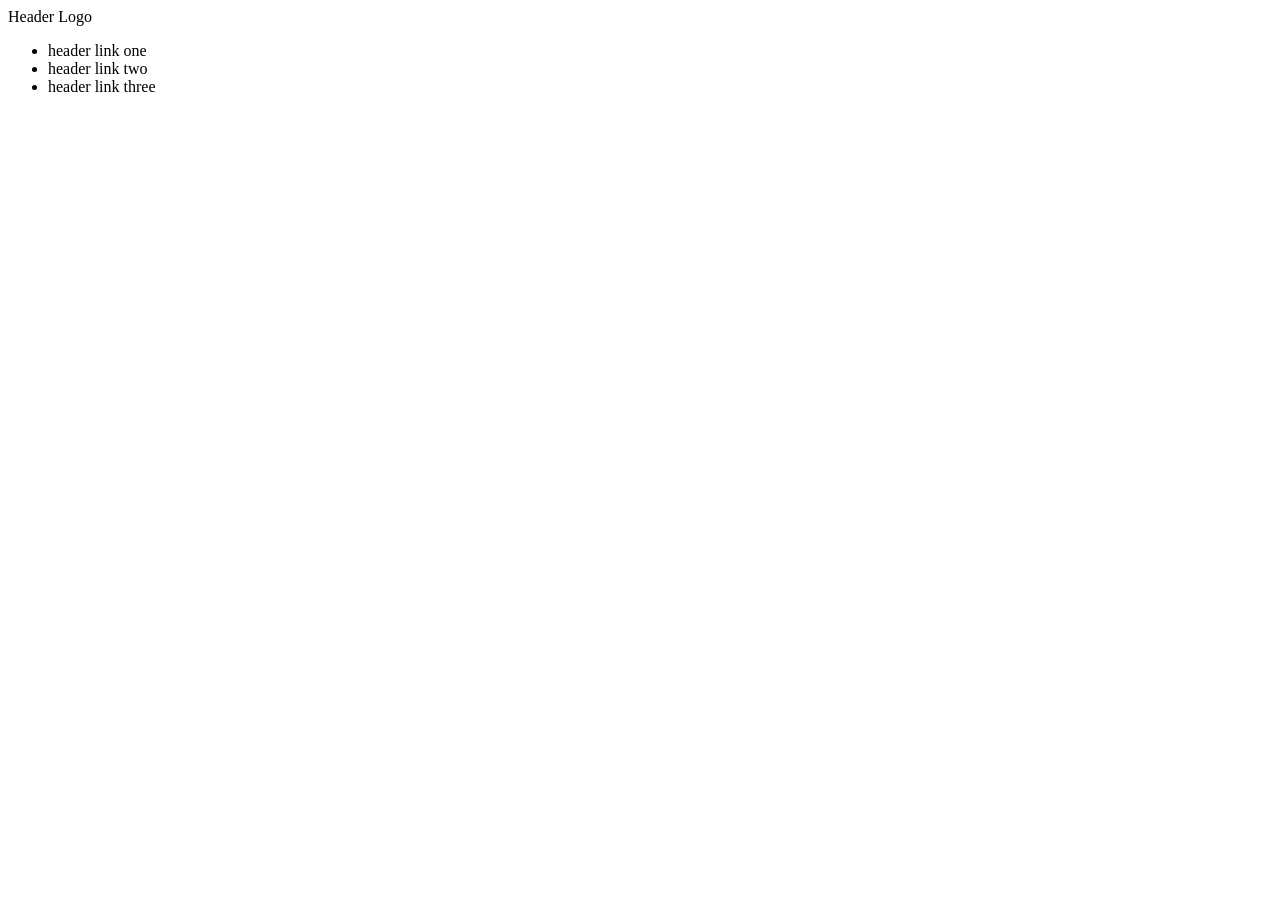
==== landing-page.html @ 45e0bdfc "git commit landing-page.html styles.css" ====
<!DOCTYPE html>
<html lang="en">
<head>
    <meta charset="UTF-8">
    <meta http-equiv="X-UA-Compatible" content="IE=edge">
    <meta name="viewport" content="width=device-width, initial-scale=1.0">
    <title>Document</title>
</head>
<body>
    <div class="header">
        <div class="left element">
            Header Logo
        </div>
        <ul class="links">
            <li>header link one</li>
            <li>header link two</li>
            <li>header link three</li>
        </ul>
    </div>
</body>
</html>
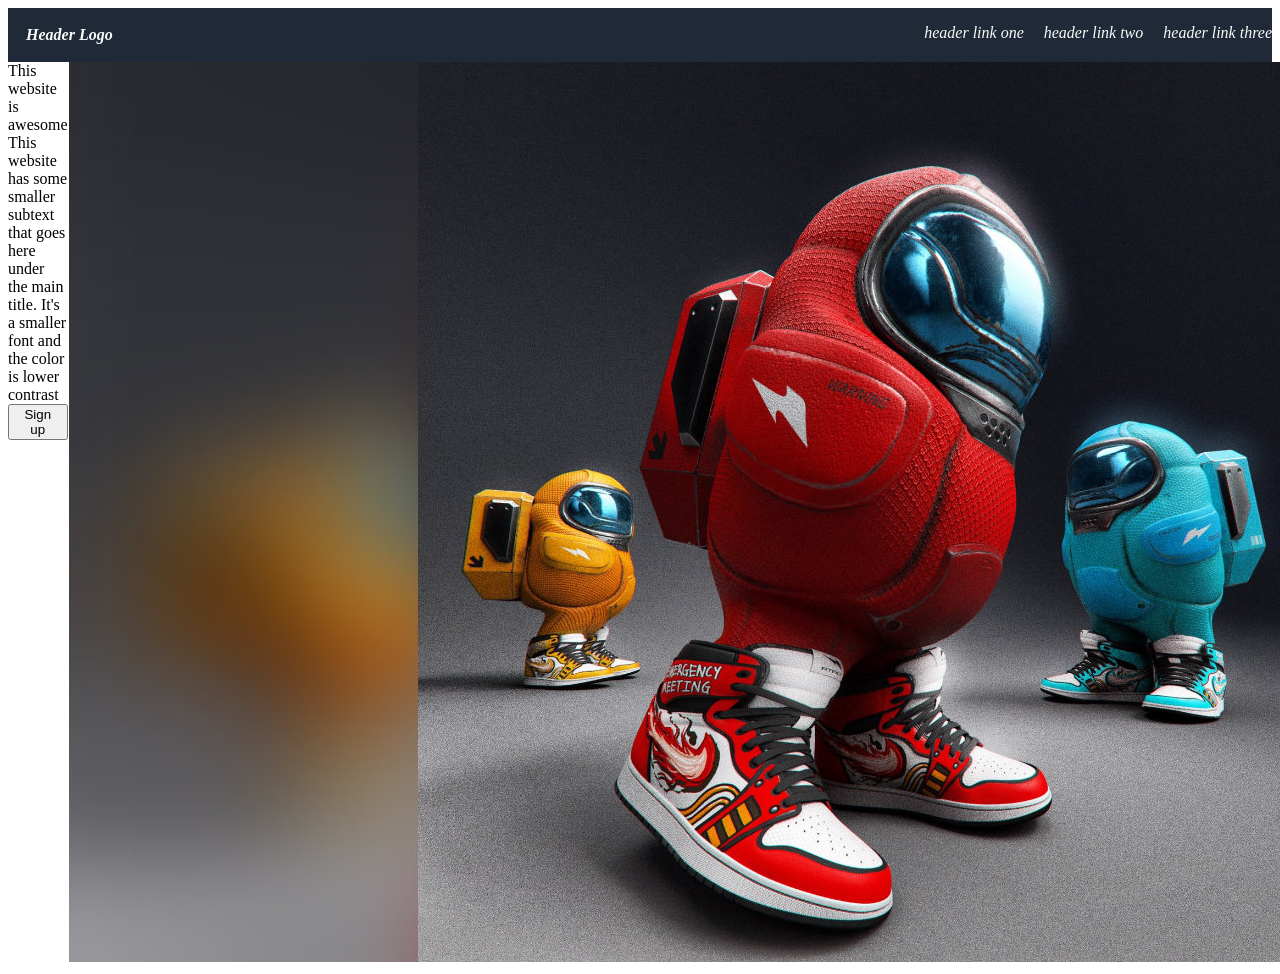
==== commit 16420eeb: "git commit" ====
--- a/landing-page.html
+++ b/landing-page.html
@@ -5,17 +5,34 @@
     <meta http-equiv="X-UA-Compatible" content="IE=edge">
     <meta name="viewport" content="width=device-width, initial-scale=1.0">
     <title>Document</title>
+    <link rel="stylesheet" href="styles.css">
 </head>
-<body>
-    <div class="header">
-        <div class="left element">
-            Header Logo
+    <body>
+        <div class="header">
+            <div class="left">
+                Header Logo
+            </div>
+            <ul class="links">
+                <li>header link one</li>
+                <li>header link two</li>
+                <li>header link three</li>
+            </ul>
         </div>
-        <ul class="links">
-            <li>header link one</li>
-            <li>header link two</li>
-            <li>header link three</li>
-        </ul>
-    </div>
-</body>
+        <div class="body1">
+            <div class="container1">
+                <div class="subcontainer1">
+                    This website is awesome
+                </div>
+                <div class="subcontainer2">
+                    This website has some smaller subtext that goes here under the main title. It's a smaller font and the color is lower contrast
+                </div>
+                <button class="button1">
+                    Sign up
+                </button>
+            </div>
+            <div class="container2">
+                <img src="among-us-drip.jpg">
+            </div>
+        </div>
+    </body>
 </html>
--- a/styles.css
+++ b/styles.css
@@ -0,0 +1,28 @@
+.header{
+    display: flex;
+    justify-content: space-between;
+    background-color: #1f2937;
+}
+
+.left, .links{
+    color: #f9faf8;
+    font-style: italic;
+}
+
+.left{
+    padding: 18px;
+    font: 24px;
+    font-weight: bolder;
+}
+
+.links{
+    list-style-type: none;
+    flex-direction: row;
+    display: flex;
+    gap: 20px
+}
+
+
+.body1{
+    display: flex;
+}
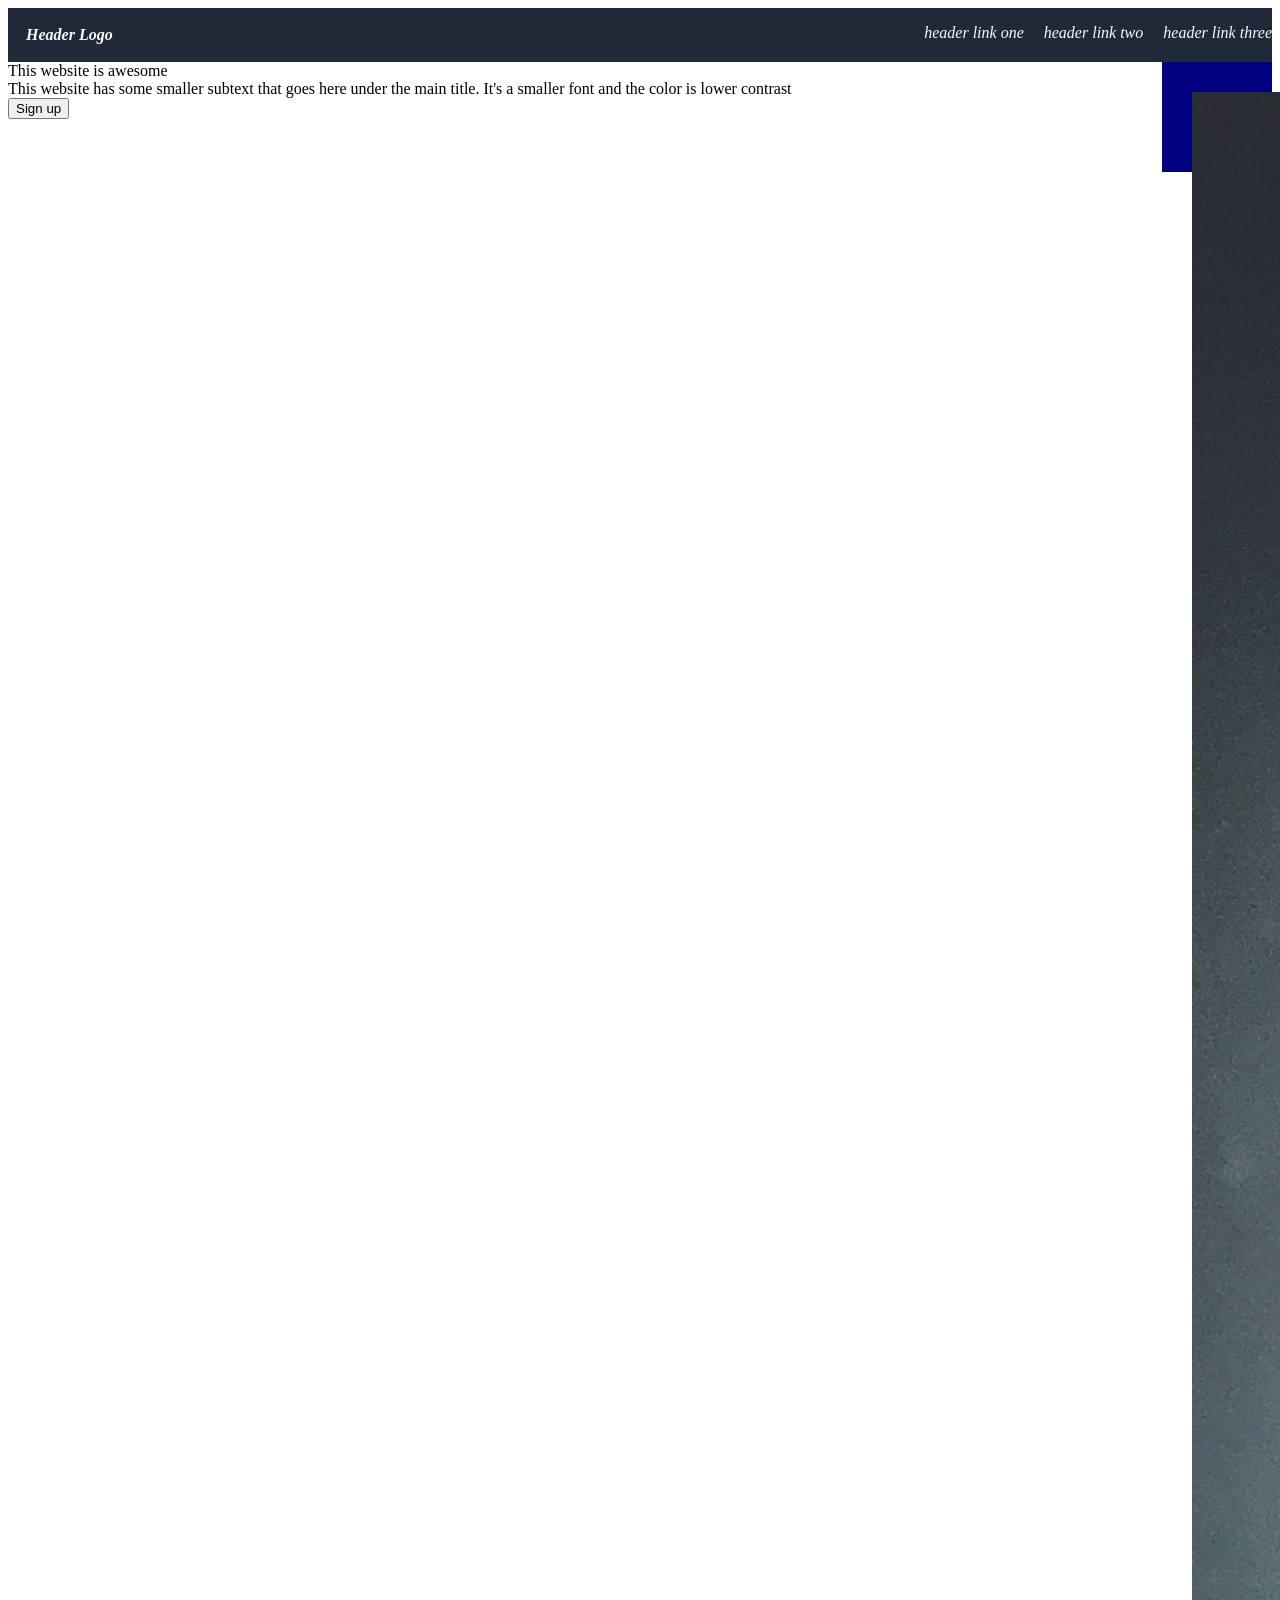
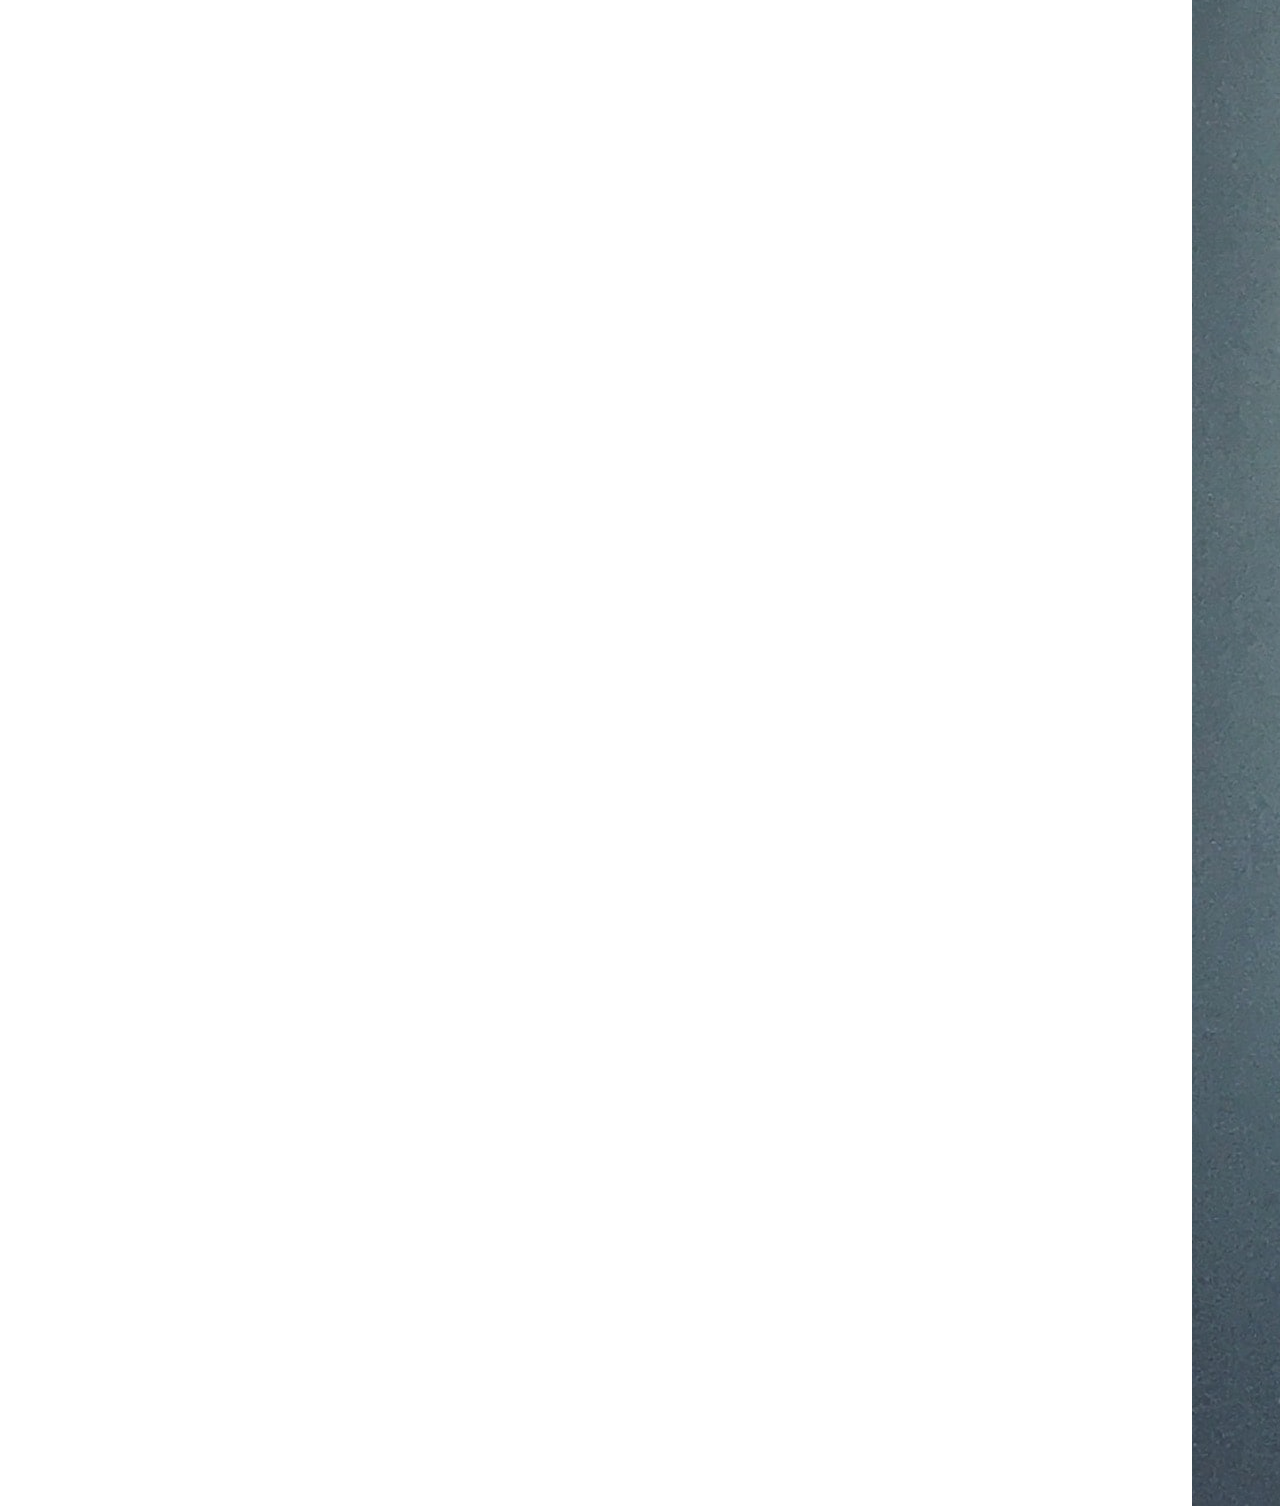
==== commit 6fc75e5b: "git commit" ====
--- a/landing-page.html
+++ b/landing-page.html
@@ -7,32 +7,32 @@
     <title>Document</title>
     <link rel="stylesheet" href="styles.css">
 </head>
-    <body>
-        <div class="header">
-            <div class="left">
-                Header Logo
+  <body>
+    <div class="header">
+      <div class="left">
+        Header Logo
+      </div>
+      <ul class="links">
+        <li>header link one</li>
+        <li>header link two</li>
+        <li>header link three</li>
+      </ul>
+    </div>
+    <div class="body1">
+        <div class="container1">
+            <div class="subcontainer1">
+                This website is awesome
             </div>
-            <ul class="links">
-                <li>header link one</li>
-                <li>header link two</li>
-                <li>header link three</li>
-            </ul>
+            <div class="subcontainer2">
+                This website has some smaller subtext that goes here under the main title. It's a smaller font and the color is lower contrast
+            </div>
+            <button class="button1">
+                Sign up
+            </button>
         </div>
-        <div class="body1">
-            <div class="container1">
-                <div class="subcontainer1">
-                    This website is awesome
-                </div>
-                <div class="subcontainer2">
-                    This website has some smaller subtext that goes here under the main title. It's a smaller font and the color is lower contrast
-                </div>
-                <button class="button1">
-                    Sign up
-                </button>
-            </div>
-            <div class="container2">
-                <img src="among-us-drip.jpg">
-            </div>
+        <div class="container2">
+            <img src="img1.jpg">
         </div>
-    </body>
+    </div>
+  </body>
 </html>
--- a/styles.css
+++ b/styles.css
@@ -25,4 +25,17 @@
 
 .body1{
     display: flex;
+    justify-content: space-between;
+}
+
+.container2{
+    background-color: navy;
+    width: 50px;
+    height: 50px;
+    padding: 30px;
+}
+
+.img1.jpg{
+    width: 20px;
+    height: 20px;
 }
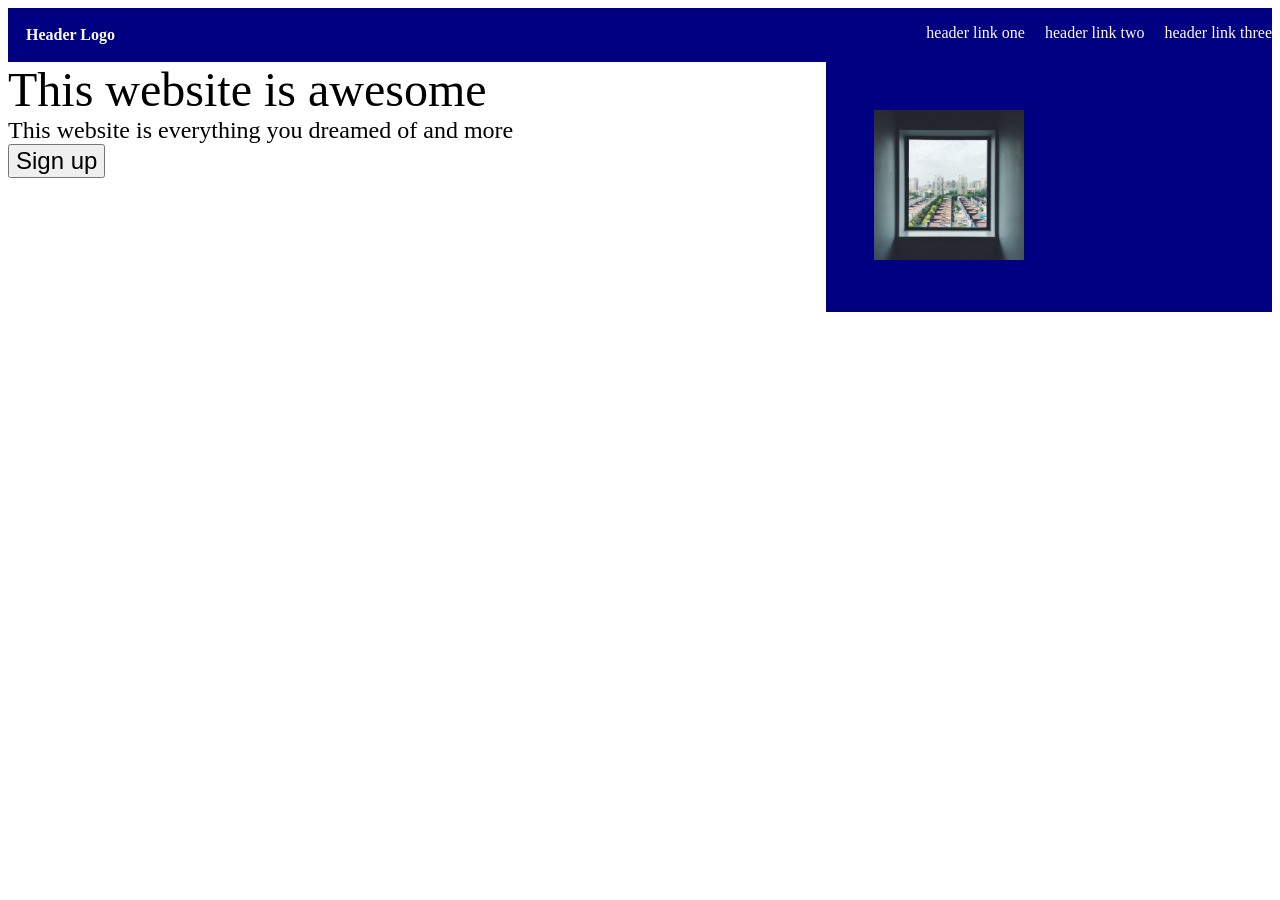
==== commit aaf1e903: "git commit" ====
--- a/landing-page.html
+++ b/landing-page.html
@@ -5,6 +5,9 @@
     <meta http-equiv="X-UA-Compatible" content="IE=edge">
     <meta name="viewport" content="width=device-width, initial-scale=1.0">
     <title>Document</title>
+    <link rel="preconnect" href="https://fonts.googleapis.com">
+    <link rel="preconnect" href="https://fonts.gstatic.com" crossorigin>
+    <link href="https://fonts.googleapis.com/css2?family=Roboto:wght@300&display=swap" rel="stylesheet">
     <link rel="stylesheet" href="styles.css">
 </head>
   <body>
@@ -19,20 +22,20 @@
       </ul>
     </div>
     <div class="body1">
-        <div class="container1">
-            <div class="subcontainer1">
-                This website is awesome
-            </div>
-            <div class="subcontainer2">
-                This website has some smaller subtext that goes here under the main title. It's a smaller font and the color is lower contrast
-            </div>
-            <button class="button1">
-                Sign up
-            </button>
+      <div class="container1">
+        <div class="subcontainer1">
+          This website is awesome
         </div>
-        <div class="container2">
-            <img src="img1.jpg">
+        <div class="subcontainer2">
+          This website is everything you dreamed of and more
         </div>
+        <button class="button1">
+          Sign up
+        </button>
+      </div>
+      <div class="card">
+        <img class="img1" src="img1.jpg">
+      </div>
     </div>
   </body>
 </html>
--- a/styles.css
+++ b/styles.css
@@ -1,12 +1,15 @@
+.body{
+    font-style: italic;
+}
+
 .header{
     display: flex;
     justify-content: space-between;
-    background-color: #1f2937;
+    background-color: navy;
 }
 
 .left, .links{
     color: #f9faf8;
-    font-style: italic;
 }
 
 .left{
@@ -22,20 +25,34 @@
     gap: 20px
 }
 
-
 .body1{
     display: flex;
     justify-content: space-between;
 }
 
-.container2{
-    background-color: navy;
-    width: 50px;
-    height: 50px;
-    padding: 30px;
+.container1{
+
 }
 
-.img1.jpg{
-    width: 20px;
-    height: 20px;
+.subcontainer1{
+    font-size: 48px;
+}
+
+.subcontainer2{
+    font-size: 24px;
+}
+
+.button1{
+    font-size: 24px;
+}
+
+.card{
+    background: navy;
+    width: 350px;
+    padding: 3rem;
+}
+
+.img1{
+    max-width: 100%;
+    height: 150px;
 }
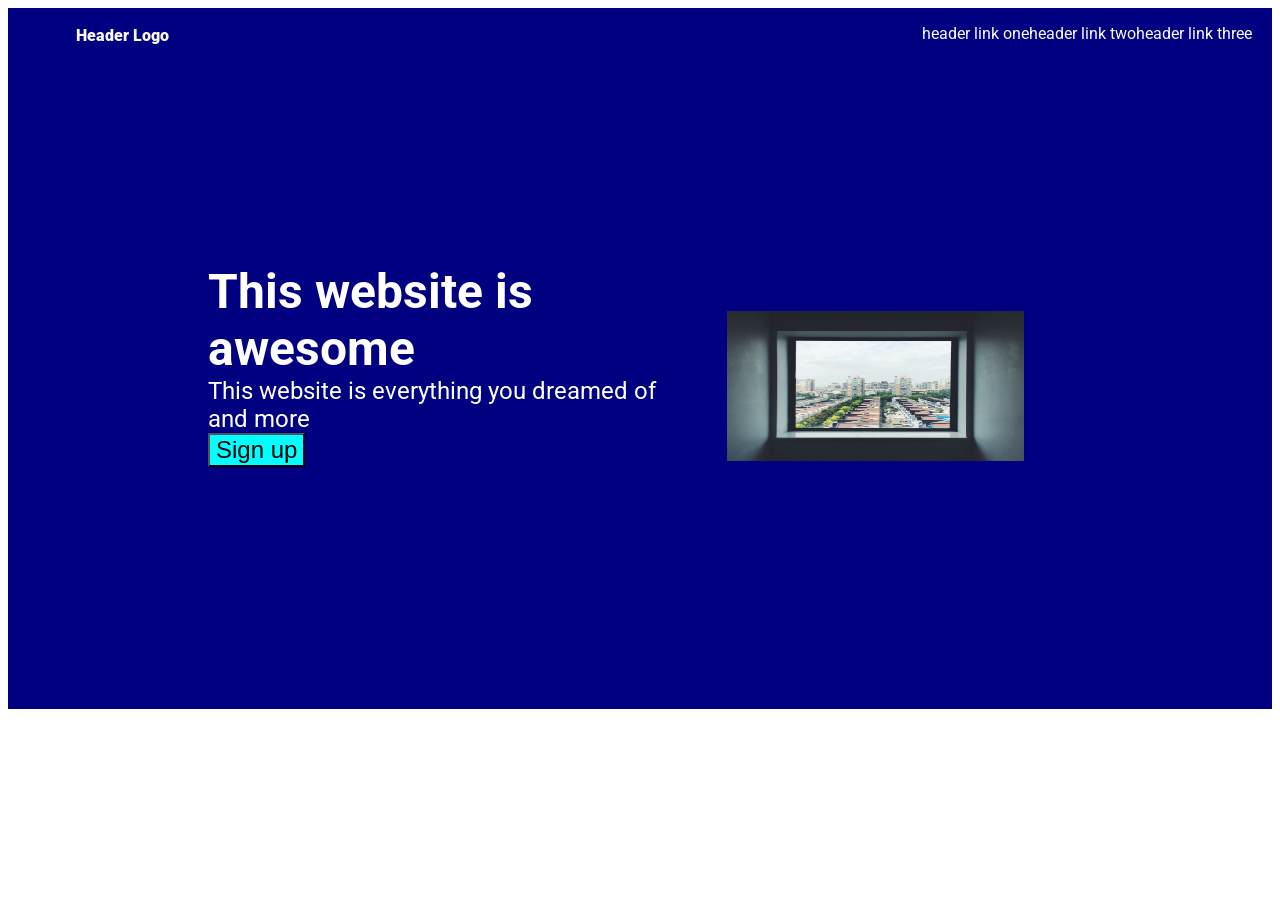
==== commit f48ec785: "git commit" ====
--- a/landing-page.html
+++ b/landing-page.html
@@ -8,6 +8,9 @@
     <link rel="preconnect" href="https://fonts.googleapis.com">
     <link rel="preconnect" href="https://fonts.gstatic.com" crossorigin>
     <link href="https://fonts.googleapis.com/css2?family=Roboto:wght@300&display=swap" rel="stylesheet">
+    <link rel="preconnect" href="https://fonts.googleapis.com">
+    <link rel="preconnect" href="https://fonts.gstatic.com" crossorigin>
+    <link href="https://fonts.googleapis.com/css2?family=Roboto:wght@700&display=swap" rel="stylesheet">
     <link rel="stylesheet" href="styles.css">
 </head>
   <body>
--- a/styles.css
+++ b/styles.css
@@ -1,5 +1,4 @@
 .body{
-    font-style: italic;
 }
 
 .header{
@@ -10,24 +9,31 @@
 
 .left, .links{
     color: #f9faf8;
+    font-family: 'Roboto', sans-serif;
 }
 
 .left{
     padding: 18px;
     font: 24px;
-    font-weight: bolder;
+    font-weight: 900;
+    margin-left: 50px;
 }
 
 .links{
     list-style-type: none;
     flex-direction: row;
     display: flex;
-    gap: 20px
+    margin-right: 20px;
 }
 
 .body1{
     display: flex;
     justify-content: space-between;
+    background-color: navy;
+    color: white;
+    font-family: 'Roboto', sans-serif;
+    padding: 200px;
+    justify-content: space-evenly;
 }
 
 .container1{
@@ -36,6 +42,7 @@
 
 .subcontainer1{
     font-size: 48px;
+    font-weight: bolder;
 }
 
 .subcontainer2{
@@ -44,6 +51,7 @@
 
 .button1{
     font-size: 24px;
+    background-color: aqua;
 }
 
 .card{
@@ -53,6 +61,8 @@
 }
 
 .img1{
-    max-width: 100%;
+    width: 100%;
     height: 150px;
+    display: flex;
+    flex-grow: 2;
 }
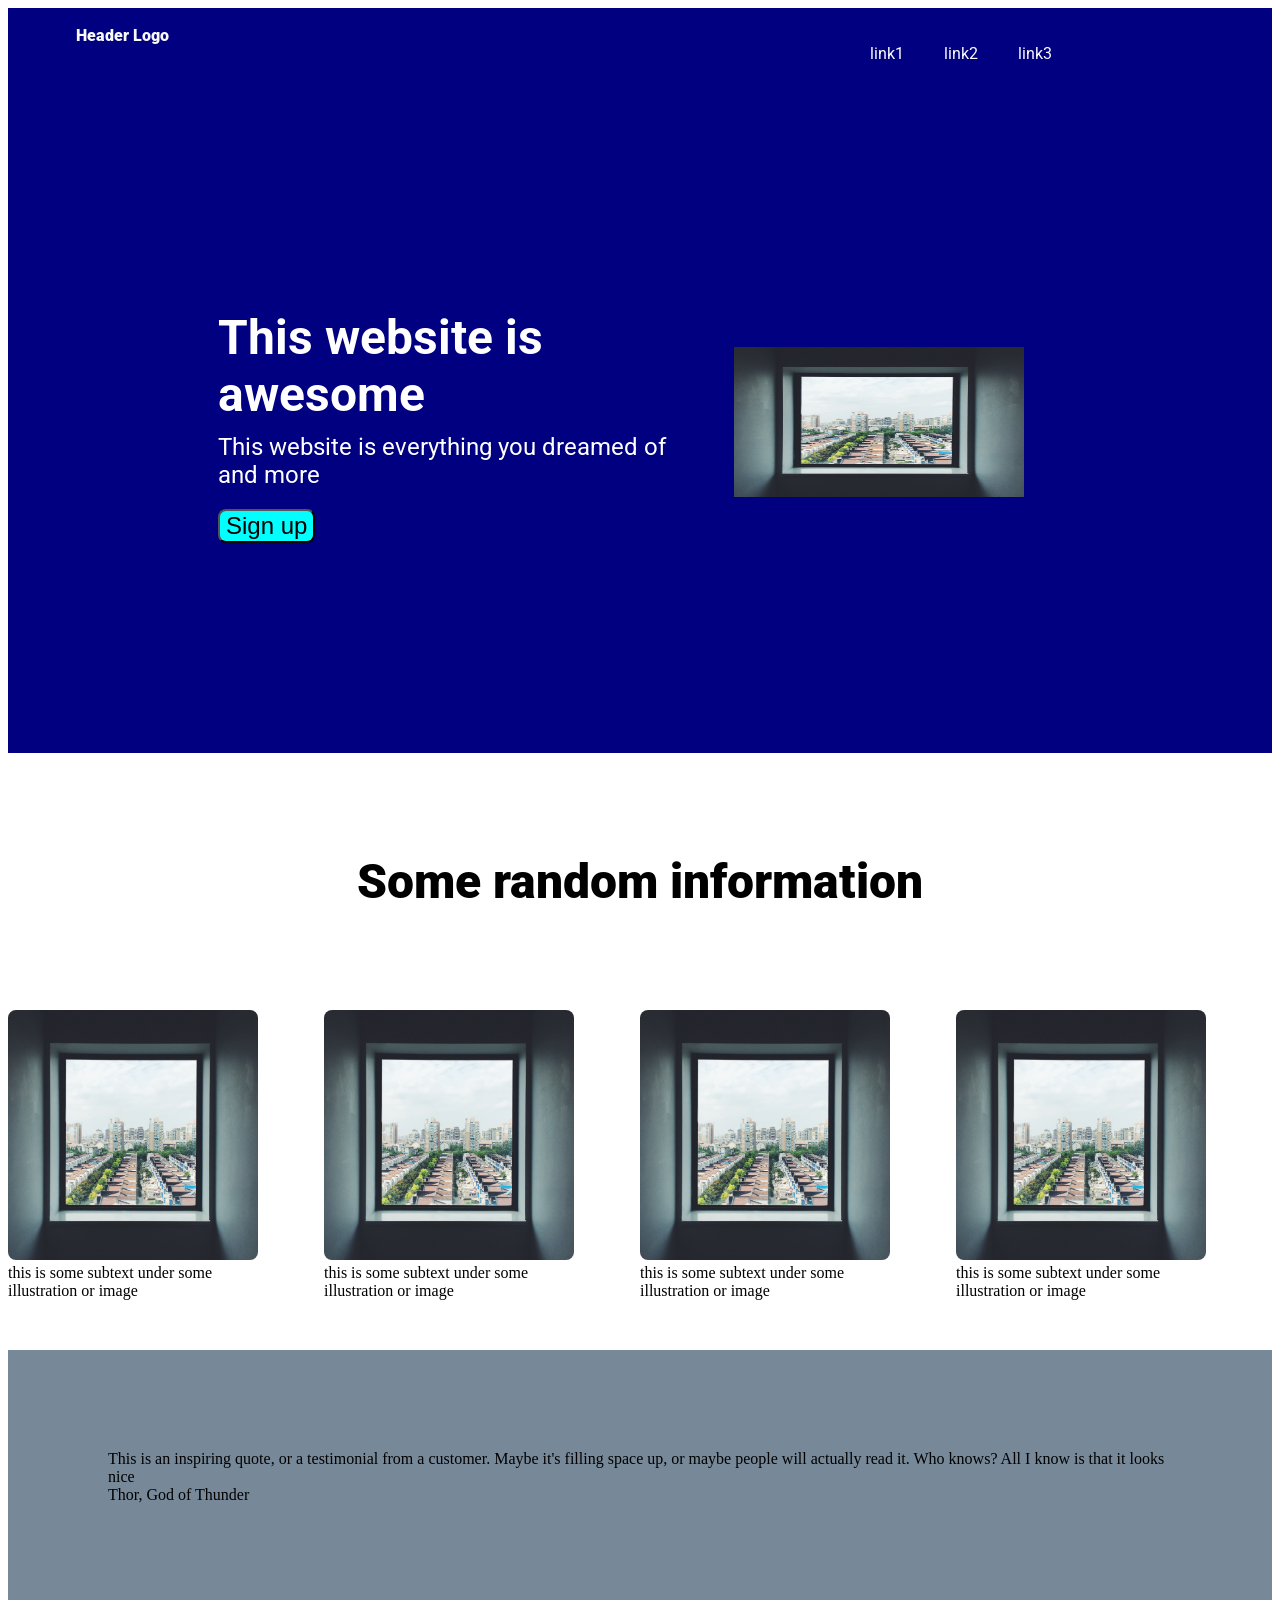
==== commit f0d45a7d: "git commit" ====
--- a/landing-page.html
+++ b/landing-page.html
@@ -19,9 +19,9 @@
         Header Logo
       </div>
       <ul class="links">
-        <li>header link one</li>
-        <li>header link two</li>
-        <li>header link three</li>
+        <li class="li">link1</li>
+        <li class="li">link2</li>
+        <li class="li">link3</li>
       </ul>
     </div>
     <div class="body1">
@@ -40,5 +40,44 @@
         <img class="img1" src="img1.jpg">
       </div>
     </div>
+    <div class="body2">
+      <div class="container2">
+        Some random information
+      </div>
+      <div class="cardcontainers">
+        <div class="cardcontainer1">
+          <img class="img2" src="img1.jpg">
+          <div class="img2caption">
+            this is some subtext under some illustration or image
+          </div>
+        </div>
+        <div class="cardcontainer2">
+          <img class="img2" src="img1.jpg">
+          <div class="img2caption">
+            this is some subtext under some illustration or image
+          </div>
+        </div>
+        <div class="cardcontainer3">
+          <img class="img2" src="img1.jpg">
+          <div class="img2caption">
+            this is some subtext under some illustration or image
+          </div>
+        </div>
+        <div class="cardcontainer4">
+          <img class="img2" src="img1.jpg">
+          <div class="img2caption">
+            this is some subtext under some illustration or image
+          </div>
+        </div>
+      </div>
+    </div>
+    <div class="body3">
+      <div class="quotetext">
+        This is an inspiring quote, or a testimonial from a customer. Maybe it's filling space up, or maybe people will actually read it. Who knows? All I know is that it looks nice
+      </div>
+      <div class="famousperson">
+        Thor, God of Thunder
+      </div>
+    </div>
   </body>
 </html>
--- a/styles.css
+++ b/styles.css
@@ -23,7 +23,11 @@
     list-style-type: none;
     flex-direction: row;
     display: flex;
-    margin-right: 20px;
+    margin-right: 200px;
+}
+
+.li {
+    margin: 20px;
 }
 
 .body1{
@@ -43,15 +47,19 @@
 .subcontainer1{
     font-size: 48px;
     font-weight: bolder;
+    margin: 10px;
 }
 
 .subcontainer2{
     font-size: 24px;
+    margin: 10px;
 }
 
 .button1{
     font-size: 24px;
     background-color: aqua;
+    border-radius: 8px;
+    margin: 10px;
 }
 
 .card{
@@ -65,4 +73,43 @@
     height: 150px;
     display: flex;
     flex-grow: 2;
+}    
+
+.container2 {
+    display: flex;
+    justify-content: center;
+    font-family: 'Roboto', sans-serif;
+    font-weight: 900;
+    margin: 100px;
+    font-size: 48px;
+}
+
+.cardcontainers {
+    display: flex;
+    flex-direction: row;
+    justify-content: center;
+}
+
+.cardcontainer1 {
+    justify-content: center;
+}
+
+.img2caption {
+    margin-right: 100px;
+    max-width: 250px;
+}
+
+.img2{
+    width: 250px;
+    height: 250px;
+    border-radius: 8px;
+}
+
+.body3 {
+    margin-top: 50px;
+    padding: 100px;
+    background-color: lightslategrey;
+    display: flex;
+    justify-content: center;
+    flex-direction: column;
 }
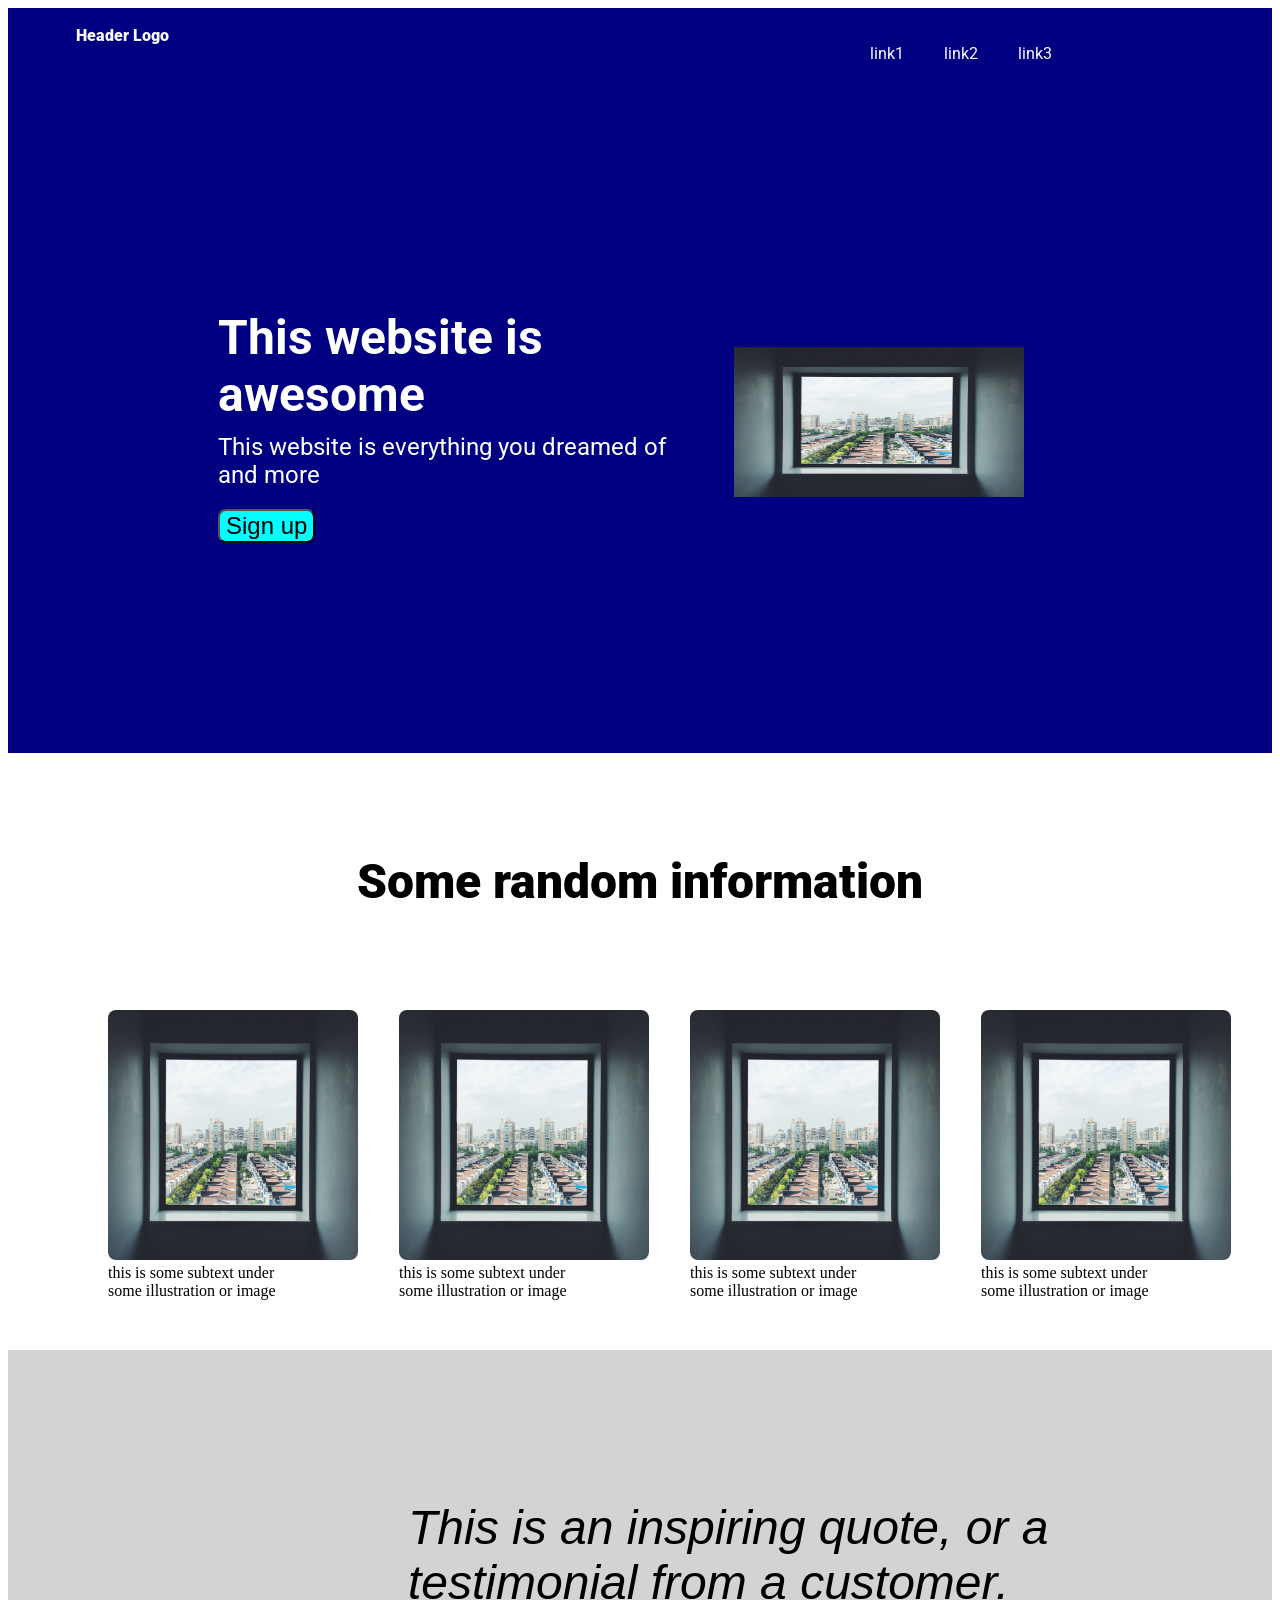
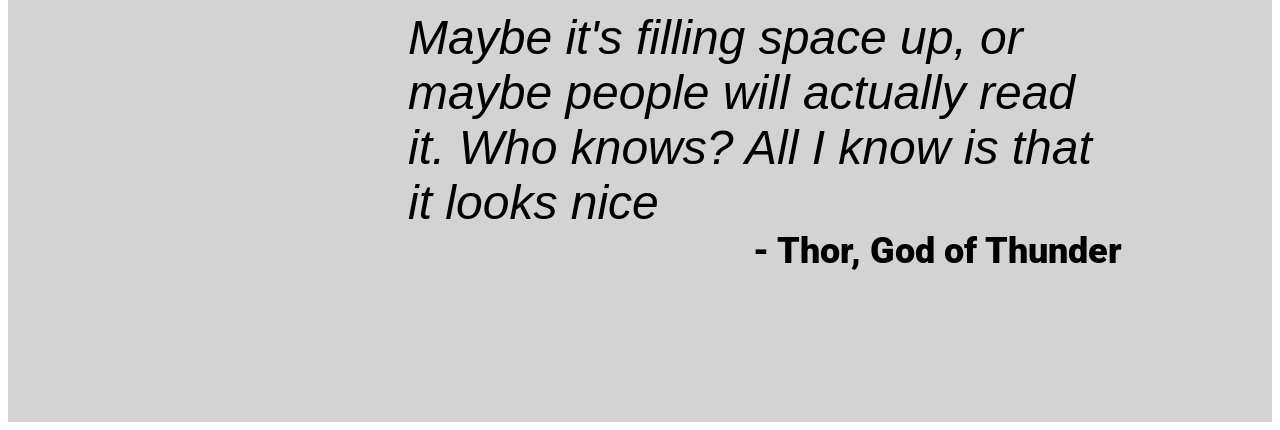
==== commit e2c4d6d4: "git commit" ====
--- a/landing-page.html
+++ b/landing-page.html
@@ -76,7 +76,7 @@
         This is an inspiring quote, or a testimonial from a customer. Maybe it's filling space up, or maybe people will actually read it. Who knows? All I know is that it looks nice
       </div>
       <div class="famousperson">
-        Thor, God of Thunder
+        - Thor, God of Thunder
       </div>
     </div>
   </body>
--- a/styles.css
+++ b/styles.css
@@ -88,6 +88,7 @@
     display: flex;
     flex-direction: row;
     justify-content: center;
+    padding-left: 100px;
 }
 
 .cardcontainer1 {
@@ -107,9 +108,27 @@
 
 .body3 {
     margin-top: 50px;
-    padding: 100px;
-    background-color: lightslategrey;
+    padding: 150px;
+    padding-left: 400px;
+    background-color: lightgrey;
     display: flex;
     justify-content: center;
     flex-direction: column;
+}
+
+.quotetext, .famousperson{
+    font-family: 'Roboto', sans-serif;
+    max-width: 1050px;
+    justify-content: center;
+}
+
+.quotetext{
+    font-size: 48px;
+    font-style: italic;
+}
+
+.famousperson{
+    text-align: right;
+    font-weight: 900;
+    font-size: 36px;
 }
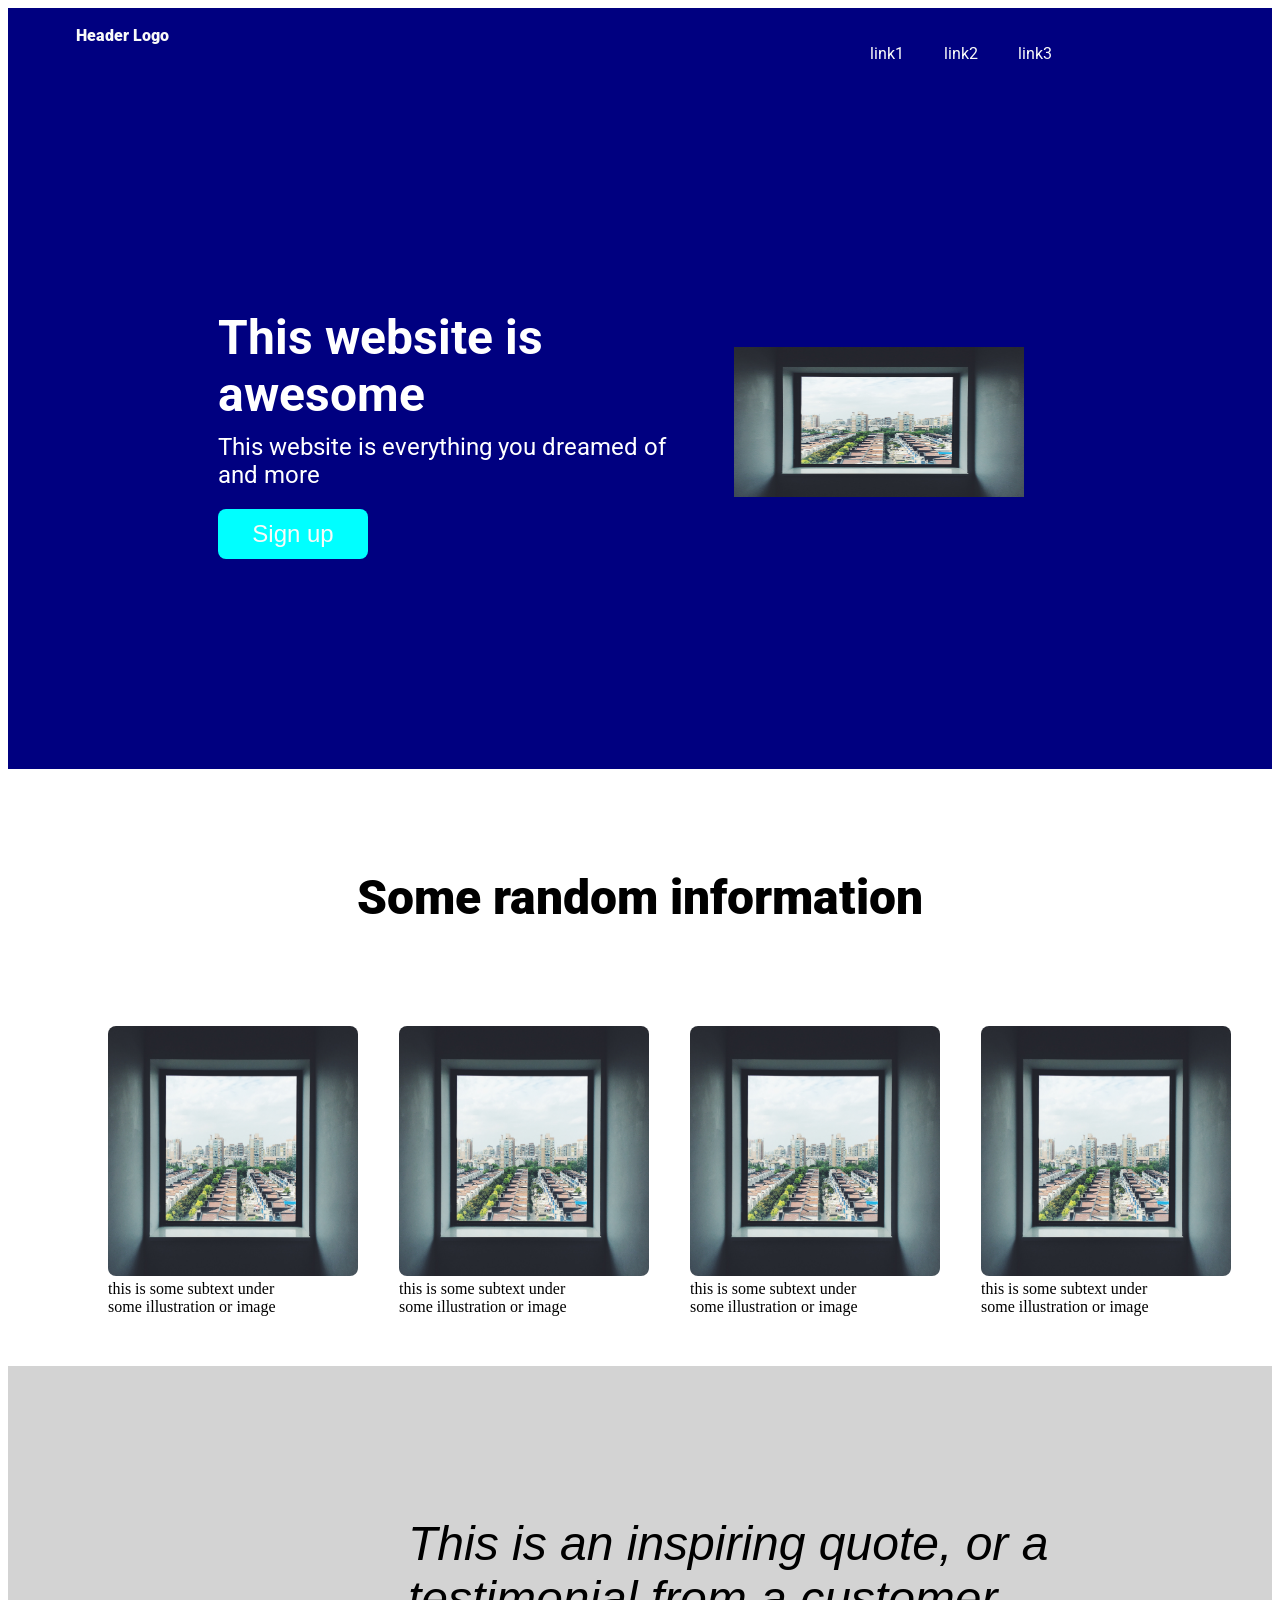
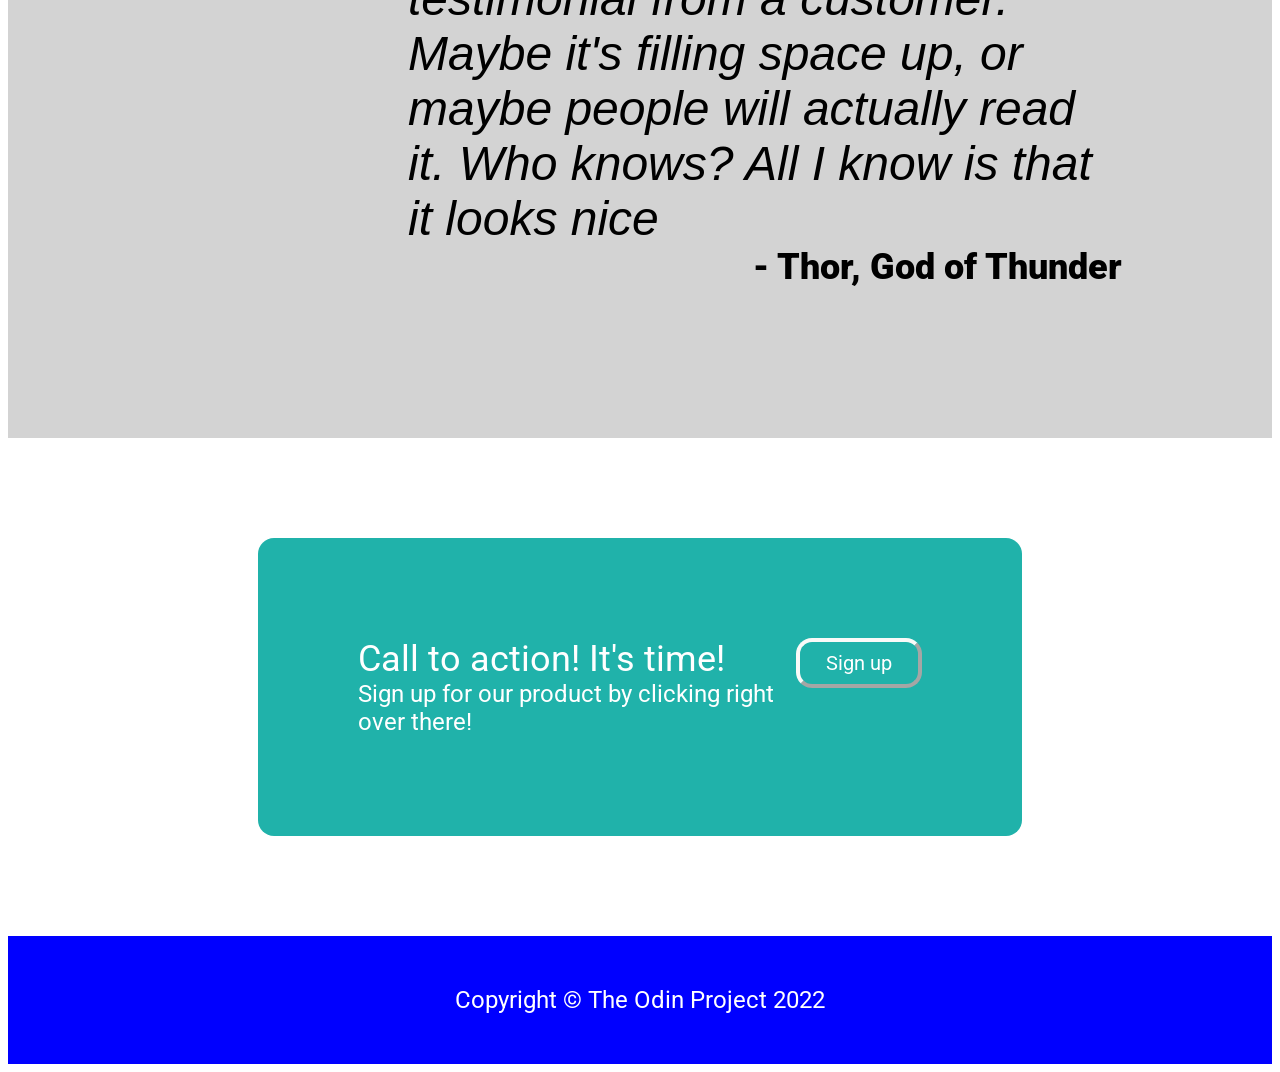
==== commit 9c45ddab: "git commit" ====
--- a/landing-page.html
+++ b/landing-page.html
@@ -79,5 +79,21 @@
         - Thor, God of Thunder
       </div>
     </div>
+    <div class="body4">
+      <div class="box">
+        <div class="call-to-action">
+          Call to action! It's time!
+        </div>
+        <div class="caption">
+          Sign up for our product by clicking right over there!
+        </div>
+      </div>
+      <button class="button">
+        Sign up
+      </button>
+    </div>
+    <div class="copyright">
+      Copyright © The Odin Project 2022
+    </div>
   </body>
 </html>
--- a/styles.css
+++ b/styles.css
@@ -60,6 +60,11 @@
     background-color: aqua;
     border-radius: 8px;
     margin: 10px;
+    border-width: 0px;
+    color: #f9faf8;
+    border-color: #f9faf8;
+    width: 150px;
+    height: 50px;
 }
 
 .card{
@@ -131,4 +136,50 @@
     text-align: right;
     font-weight: 900;
     font-size: 36px;
+}
+
+.body4{
+    margin-left: 250px;
+    margin-right: 250px;
+    margin-top: 100px;
+    margin-bottom: 100px;
+    display: flex;
+    flex-direction: row;
+    font-family: 'Roboto', sans-serif;
+    justify-content: space-between;
+    background-color: lightseagreen;
+    color: white;
+    padding: 100px;
+    border-radius: 16px;
+}
+
+.call-to-action{
+    font-size: 36px;
+}
+
+.caption{
+    font-size: 24px;
+}
+
+.button{
+    font-family: 'Roboto', sans-serif;
+    width: 150px;
+    height: 50px;
+    background-color: lightseagreen;
+    border-color: #f9faf8;
+    border-width: 4px;
+    border-radius: 16px;
+    color: white;
+    font-size: 20px;
+}
+
+.copyright{
+    display: flex;
+    justify-content: center;
+    background-color: blue;
+    color: white;
+    font-family: 'Roboto', sans-serif;
+    font-size: 24px;
+    padding-top: 50px;
+    padding-bottom: 50px;
 }
